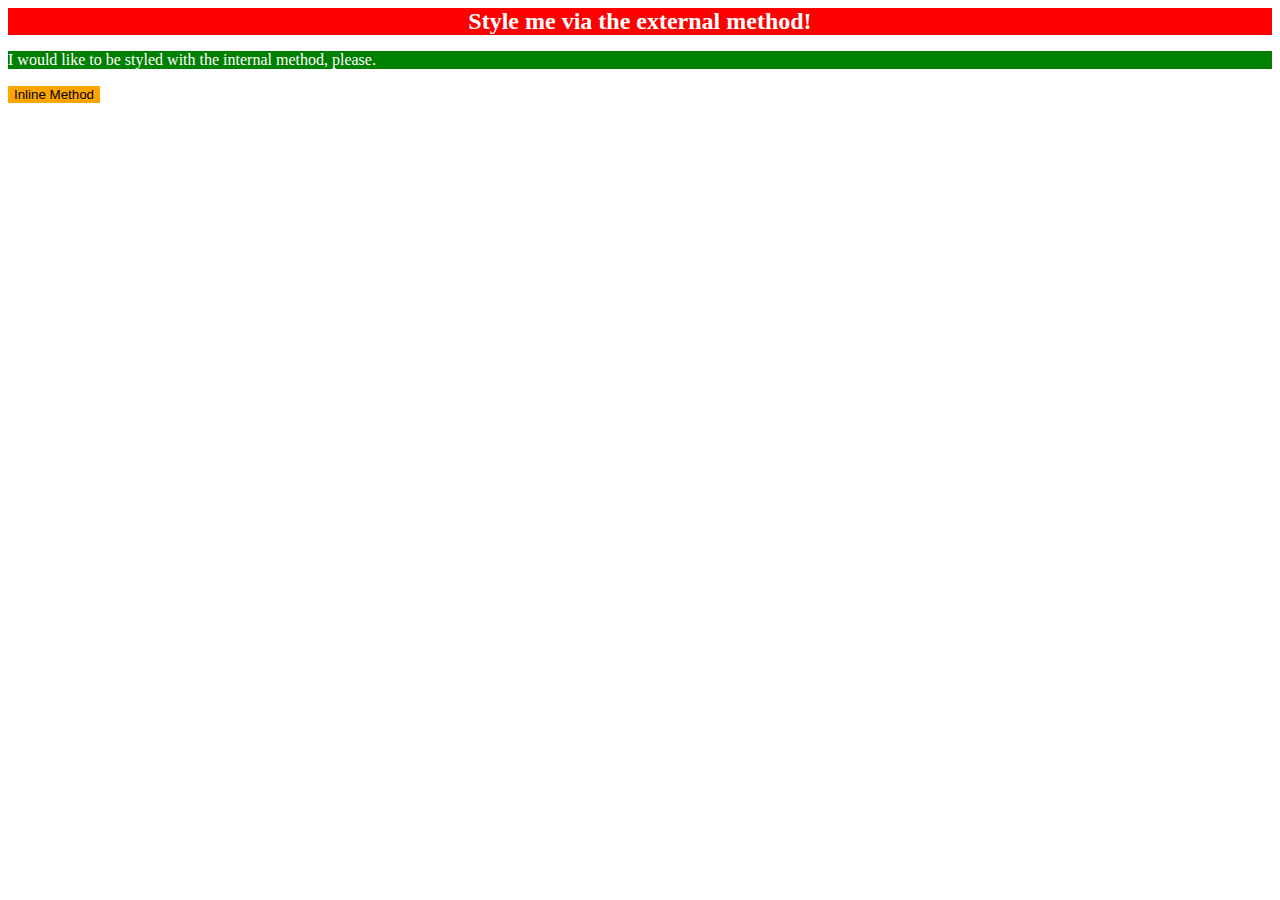
==== foundations/intro-to-css/01-css-methods/index.html @ 4198da68 "implementing the 3 methods of adding css." ====
<!DOCTYPE html>
<html lang="en">
  <head>
    <meta charset="UTF-8">
    <meta http-equiv="X-UA-Compatible" content="IE=edge">
    <meta name="viewport" content="width=device-width, initial-scale=1.0">
    <title>Methods for Adding CSS</title>
    <link rel="stylesheet" href="styles.css">
    <style>
      p {
        color: white;
        background-color: green;
      }
    </style>
  </head>
  <body>
    <div>Style me via the external method!</div>
    <p>I would like to be styled with the internal method, please.</p>
    <button style="color: black; background-color: orange; border: 0cm;">Inline Method</button>
  </body>
</html>
---- foundations/intro-to-css/01-css-methods/styles.css ----
div {
    color: white;
    background-color: red;
    text-align: center;
    font-size: 24px;
    font-weight: bold;
}
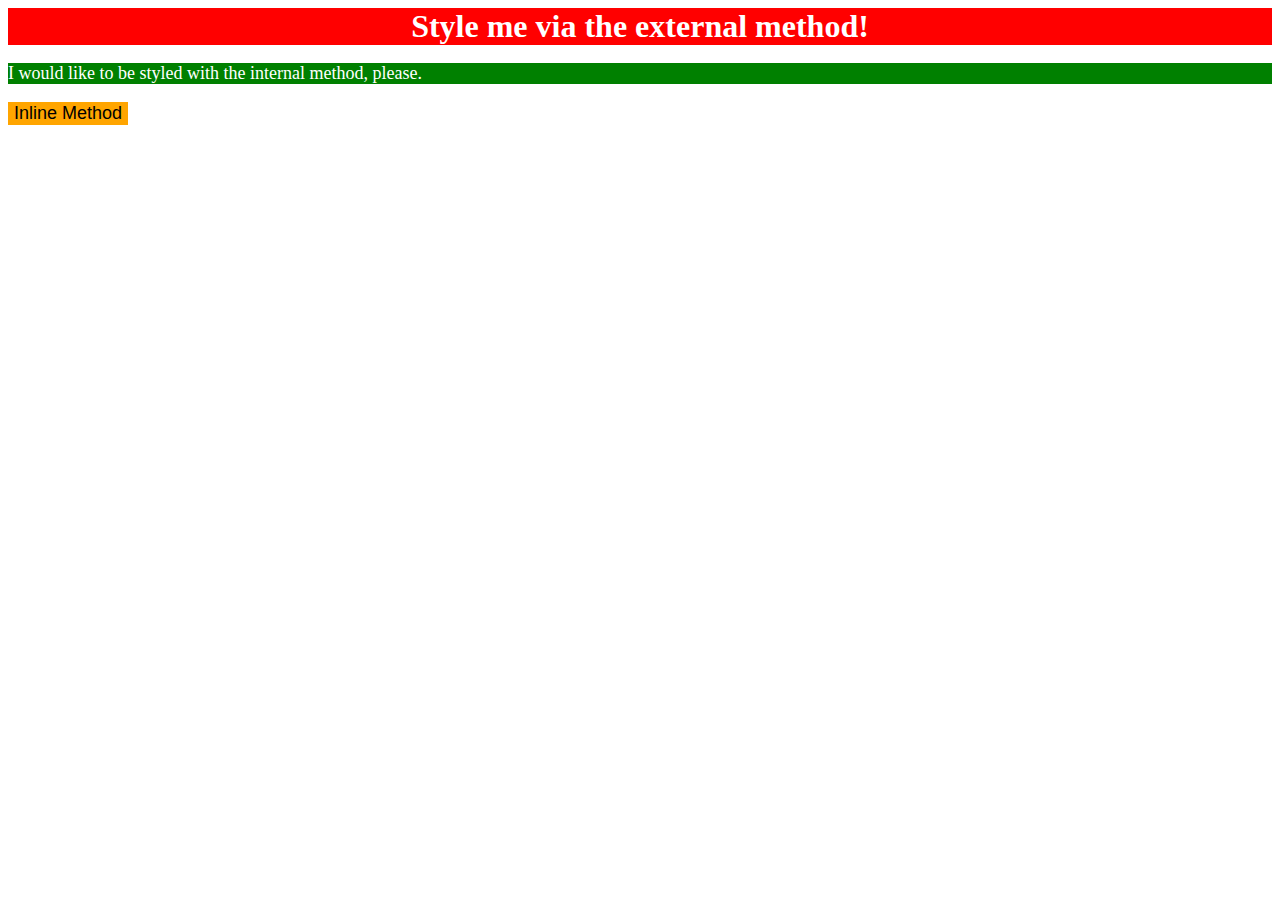
==== commit 18034595: "adding class and id selectors in css" ====
--- a/foundations/intro-to-css/01-css-methods/index.html
+++ b/foundations/intro-to-css/01-css-methods/index.html
@@ -10,12 +10,13 @@
       p {
         color: white;
         background-color: green;
+        font-size: 18px;
       }
     </style>
   </head>
   <body>
     <div>Style me via the external method!</div>
     <p>I would like to be styled with the internal method, please.</p>
-    <button style="color: black; background-color: orange; border: 0cm;">Inline Method</button>
+    <button style="color: black; background-color: orange; border: 0cm; font-size: 18px;">Inline Method</button>
   </body>
 </html>--- a/foundations/intro-to-css/01-css-methods/styles.css
+++ b/foundations/intro-to-css/01-css-methods/styles.css
@@ -2,6 +2,6 @@
     color: white;
     background-color: red;
     text-align: center;
-    font-size: 24px;
+    font-size: 32px;
     font-weight: bold;
 }